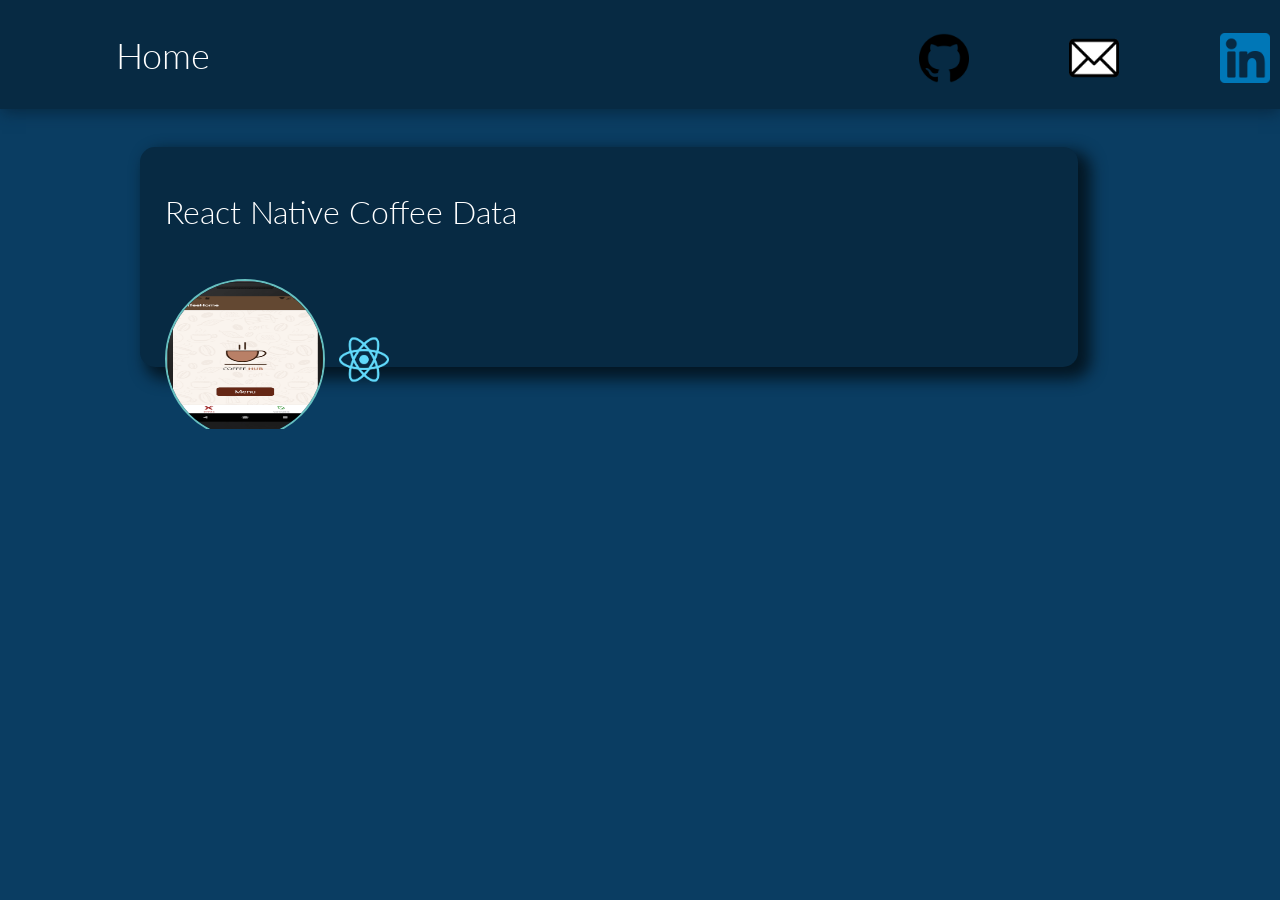
==== portfolio01.html @ 1cccb9cb "Update portfolio01.html" ====
<!doctype html>
<html lang="en">

  <head>

    <!-- Required meta tags -->
    <meta charset="utf-8">
    <meta name="viewport" content="width=device-width, initial-scale=1, shrink-to-fit=no">

    <!-- Bootstrap CSS -->
    <link rel="stylesheet" href="https://stackpath.bootstrapcdn.com/bootstrap/4.5.2/css/bootstrap.min.css" integrity="sha384-JcKb8q3iqJ61gNV9KGb8thSsNjpSL0n8PARn9HuZOnIxN0hoP+VmmDGMN5t9UJ0Z" crossorigin="anonymous">

    <link rel="stylesheet" href="css/styles.css">
    <link rel="stylesheet" href="css/normalize.css">
    <link rel="stylesheet" href="css/querries.css">

    <link href="https://fonts.googleapis.com/css2?family=Lato:ital,wght@0,300;0,400;1,300;1,400&display=swap" rel="stylesheet">
    

    <title>Hello, world!</title>

  </head>  



  <style>

    html{
        overflow-x: hidden;
    }
    

    .navbar-brand {
        font-family: 'lato';
        font-size:36px;
        font-weight: 300; 
        padding-left: 8%;   
    }

    .nav-item {
        padding-top: 7px;
        font-family: 'lato';
        font-weight: 300;
        font-size:26px;
        margin-right:25%;
    }

    .navbar-nav {
        padding: 10px;
        padding-left: 65%;
    }

    .navbar-dark .navbar-brand:hover{

        color: #5cb4c4;
        transition: color 0.6s;
    }

    .navbar-dark .navbar-nav .nav-link:hover {
        color: #5cb4c4;
        transition: color 0.6s;
    }

</style>


  <body>

    <!-- Bootstrap NavBar -->

    <nav style="width: 100%; " class="navbar navbar-expand-lg  navbar-dark  navColor someShadow">

        <a class="navbar-brand moreColor letsHover" href="index.html">Home</a>

        <button class="navbar-toggler" type="button" data-toggle="collapse" data-target="#navbarNav" aria-controls="navbarNav" aria-expanded="false" aria-label="Toggle navigation">
            <span class="navbar-toggler-icon"></span>
        </button>

        <div class="collapse navbar-collapse" id="navbarNav">

            <ul class="navbar-nav">

            <li class="nav-item active">
                <a class="nav-link moreColor letsHover"  href="https://github.com/MikeCatrone"> <img class="iconEdits gith" src="img/github.png"> </a> <span class="sr-only">(current)</span></a>
            </li>

            <li class="nav-item active">
                <a class="nav-link moreColor letsHover"  href="mailto: mikecatrone@gmail.com"> <img class="iconEdits lin" src="img/email01.png"> <span class="sr-only">(current)</span></a>
            </li>

            <li class="nav-item active">
                <a class="nav-link moreColor letsHover"  href="https://linkedin.com/in/michael-catrone-8161891b5"> <img class="iconEdits lin" src="img/linkedin.png"> <span class="sr-only">(current)</span></a>
            </li>

            </ul>

        </div>

    </nav>


    <!-- Main Container -->

    <div class="container-fluid">
        <div class="portContainer demoShadow">

            <h1 class="headingText">My portfolio is still under construction, but in the meantime here's a xylophone I made in Flutter! </h1>
                
                <p class="">Coffee Hub</p>
                
                <img class="profileImg" src="img/coffeehub.png">
                
                <p class="pPadding">Made in React Native, I wanted to put together an application for personal use and for friends that would provide some information on tasty coffee drinks</p>
                
                <a class="testButton" href="#">
                    <img class="iconEdits footerEdits" src="img/reactphoto.png"></a>

        </div>
    </div>

    <script src="https://ajax.googleapis.com/ajax/libs/jquery/3.5.1/jquery.min.js"></script> 
     <script src="https://cdn.jsdelivr.net/npm/popper.js@1.16.1/dist/umd/popper.min.js" integrity="sha384-9/reFTGAW83EW2RDu2S0VKaIzap3H66lZH81PoYlFhbGU+6BZp6G7niu735Sk7lN" crossorigin="anonymous"></script>
     <script src="https://stackpath.bootstrapcdn.com/bootstrap/4.5.2/js/bootstrap.min.js" integrity="sha384-B4gt1jrGC7Jh4AgTPSdUtOBvfO8shuf57BaghqFfPlYxofvL8/KUEfYiJOMMV+rV" crossorigin="anonymous"></script>
     <script src="script.js"></script>
      
          
</body>
---- css/styles.css ----
.navColor {
    background-color:#072a43;
    
}


h1 {
    font-weight: 300;
    font-family: 'lato';
    font-size:52px;
    color:white;
}

h3 {
    font-weight: 300;
    font-family: 'lato';
    font-size:32px;
    color:white;
    margin-bottom:3%;
}

hr {
    border-color: white; 
    border-style: none;
    border-top-style: dotted;
    border-width: 10px;
    width: 15%;
    margin-top:20px;
    margin-bottom: 50px;
    
   
}


p {
    color:white;
    font-weight: 300;
    font-size: 22px;
    letter-spacing: 2px;
}


body {
    background-color: #0a3d62 ;
}

.profileImg {
    width:160px;
    height:160px;
    border:2px solid #66BFBF; 
    border-radius: 100%;
}

.deviceGif {
    width:520px;
    height:520px;
}

.someMargin {
    margin-left:10%;
    margin-top:4%;
}

.colorAccent {
    color:#66BFBF;
    font-weight: 400;
}

.letsMargin {
    padding-top:80px;
    padding-left: 8%;
}

.letsMargin2 {
    padding-top:200px;
    padding-left:10%;
}

.hidden {
    visibility: hidden;
    position: absolute;
    width:20px;
    height: 20px;
}

.portButton {
    margin-top: 10px;
}

.someShadow {
    -webkit-box-shadow: 1px 4px 15px -1px rgba(5,32,52,0.72); 
    box-shadow: 1px 4px 15px -1px rgba(5,32,52,0.72);
    }

.skills {
    background-color:#27496d;
     
}

.profileSize {
    width:200px;
    height:200px;
}   

.demo {
    -webkit-box-shadow: 0px 10px 13px -7px #000000, 5px -8px 25px 5px rgba(0,0,0,0.37); 
    box-shadow: 0px 10px 13px -7px #000000, 5px -8px 25px 5px rgba(0,0,0,0.37);
    }

.extraPadding {
    padding-top: 5%;
    padding-bottom:5%;
}    

.footerContainer {
    padding-top: 3%;
    padding-bottom: 3%;
    background-color: #204051;
    text-align: center;
    
}

.iconEdits {
    width:70px;
    padding-left:10px;
    padding-right:10px;
    transition: width .6s;
}

.pEdit {
    margin-top:2%;
}

.someFloat1 {
    float: left;
    margin-right: 5%;
}

.someFloat2 {
    float: right;
    margin-left: 5%;
}

.skill-row {
    width:50%;
    margin-left: auto;
    margin-right: auto;
    margin-top: 7%;
    line-height: 1.5;
    text-align: left;
    margin-bottom:6%;
    
    }

    .letsCenter {
        text-align: center;
    }

    .spaceForButton {
        margin-bottom:30px;
    }

    .devColor {
        color:#bfdcae;

    }

    .techColor {
        color:#ffbb91;

    }
    

    .portContainer {
        padding: 2%;
        display:inline-block;
        text-align: left;
        border-radius: 15px;
        margin-top:7%;
        margin-bottom: 5%;
        margin-left: 17%;
        max-width:60%;
        height:62%;
        background-color:#072a43;
        
          
    }

    .demoShadow {
        -webkit-box-shadow: 9px 8px 15px 4px #041724; 
        box-shadow: 9px 8px 15px 4px #041724;
        }


    .fb:hover {
        width:80px;
    }   

    .insta:hover {
        width:80px;
    }   

    .gith:hover {
        width:80px;
    }   

    .lin:hover {
        width:80px;
    }   

.letsAnimate {
    visibility: hidden;
}
---- css/querries.css ----
@media only screen and (max-width: 1920px) {
    html{
        overflow-x: hidden;
    }
    body {
        overflow-x: hidden;
    }
    
    .pPadding {
        padding-top:4%;
    }

    .portContainer {
       margin-top:3%;
    }
    
    h1 {
        padding-bottom: 3%;
    }
    
    .letsAnimate {
        marginLeft: 18%;
    }
    
}

@media only screen and (max-width: 1400px) {
    
    .portContainer {
        min-width: 75%;
        margin-left:10%;
    }
    
    

}




@media only screen and (max-width: 1205px) {
    
    .portContainer {
        min-width: 75%;
        margin-left:10%;
    }
    
}



@media only screen and (max-width: 1000px) {
    
    .skill-row {
        margin-top: 15%;
    }
    
}


@media only screen and (max-width: 991px) {

    .letsMargin2 {
        padding-top:60px;
        padding-left:10%;  
    }

    .hidden {
        visibility: visible;
        position: relative;
        width:320px;
        height:320px;
        
    }
    
    .begone {
        visibility: hidden;
        position: absolute;
        width:20px;
        height:20px;
        
    }

    .portContainer {
        min-width: 90%;
        margin-left:5%;
    }

    .container-fluid {
        margin-top:5%;
        padding-left:5px;
        padding-right:5px;
    }
    
}

@media only screen and (max-width: 826px) {
    
    .someFloat1 {
        float: none;
        margin-right: 5%;  
    }

    .someFloat2 {
        float: none;
        margin-right: 5%;  
    }
    
    .profileSize {
        width:150px;
        height:150px;
    }
    
    h3 {
        margin-top: 5%;
    }

}


@media only screen and (max-width: 600px) {
    
    .profileImg {
        width:100px;
        height:100px;
        border:2px solid #66BFBF; 
        border-radius: 100%;
    }
    
}


@media only screen and (max-width: 480px) {



    .letsMargin2 {
        
        padding-left:9%;
        
    }
  
    .deviceGif {
        width:320px;
        height:320px;
    }
    
    h3 {
        margin-top: 5%;
        font-size:26px;
    }

    .skill-row {
        width:80%;
    }

    .profileSize {
        width:100px;
        height:100px;
    }   


    .iconEdits {
        width:60px;
        padding-left:10px;
        padding-right:10px;
    }

    .container-fluid {
        margin-top:20%;
        padding-left:5px;
        padding-right:5px;
    }

}
    

@media only screen and (max-width: 400px) {
    
    .portContainer {
        margin-left:0;
        margin-right:0;
        min-width:100%;
    }
    
    h3 {
        font-size: 24px;
        
    }
}




@media only screen and (max-width: 376px) {

    h1 {
        font-size: 50px;
        padding-bottom: 5%;
    }
    
    h3 {
        font-size: 26px;
        
    }

    .pPadding {
        padding-top:20%;
    }

    
    .someFloat1 {
        float: none;
        margin-right: 5%;
        
    }
    
    .someFloat2 {
        float: none;
        margin-left: 5%;
    }

    .skill-row {
        margin-top: 20%;
    }

    .someExtraSkillP {
        margin-bottom: 20%;
    }
    
    .someExtraSkillH {
        margin-bottom: 12%;
    }

    .iconEdits {
        width:50px;
        padding-top:20px;
        padding-left:10px;
        padding-right:10px;
        padding-bottom:15px;
    }

    .copyrightSize {
        font-size:16px;
    }


    .portContainer {
        margin-left:0;
        margin-right:0;
        min-width:100%;
    }

    .container-fluid {
        margin-top:20%;
        padding-left:5px;
        padding-right:5px;
    }

    .letsMargin {
        padding-top: 50px;
    }




}
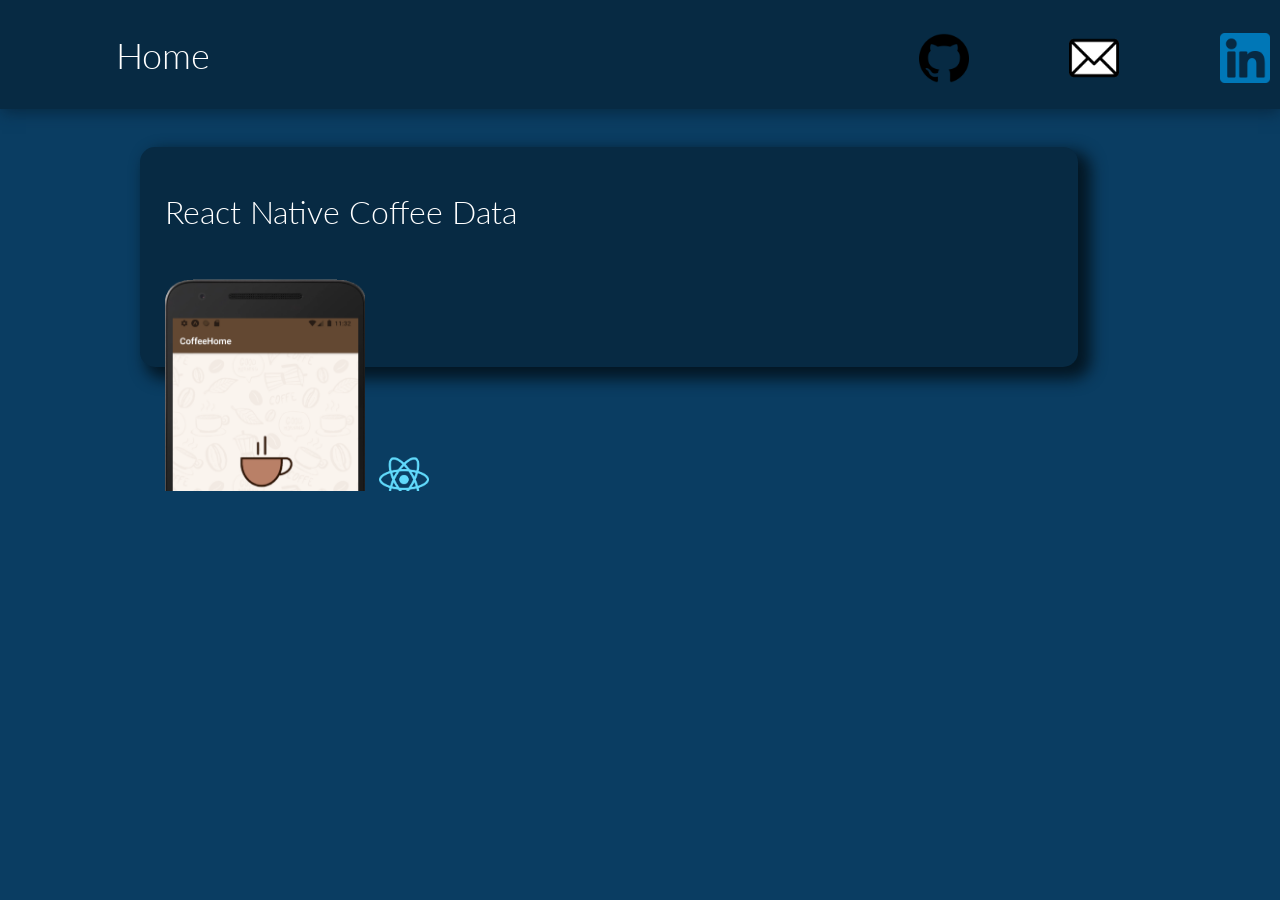
==== commit a1c03df5: "Update portfolio01.html" ====
--- a/portfolio01.html
+++ b/portfolio01.html
@@ -108,7 +108,7 @@
                 
                 <p class="">Coffee Hub</p>
                 
-                <img class="profileImg" src="img/coffeehub.png">
+                <img class="coffeeImage" src="img/coffeehub.png">
                 
                 <p class="pPadding">Made in React Native, I wanted to put together an application for personal use and for friends that would provide some information on tasty coffee drinks</p>
                 
--- a/css/styles.css
+++ b/css/styles.css
@@ -215,3 +215,8 @@
 .letsAnimate {
     visibility: hidden;
 }
+
+.coffeeImage {
+    width: 200px;
+    height:400px;
+}
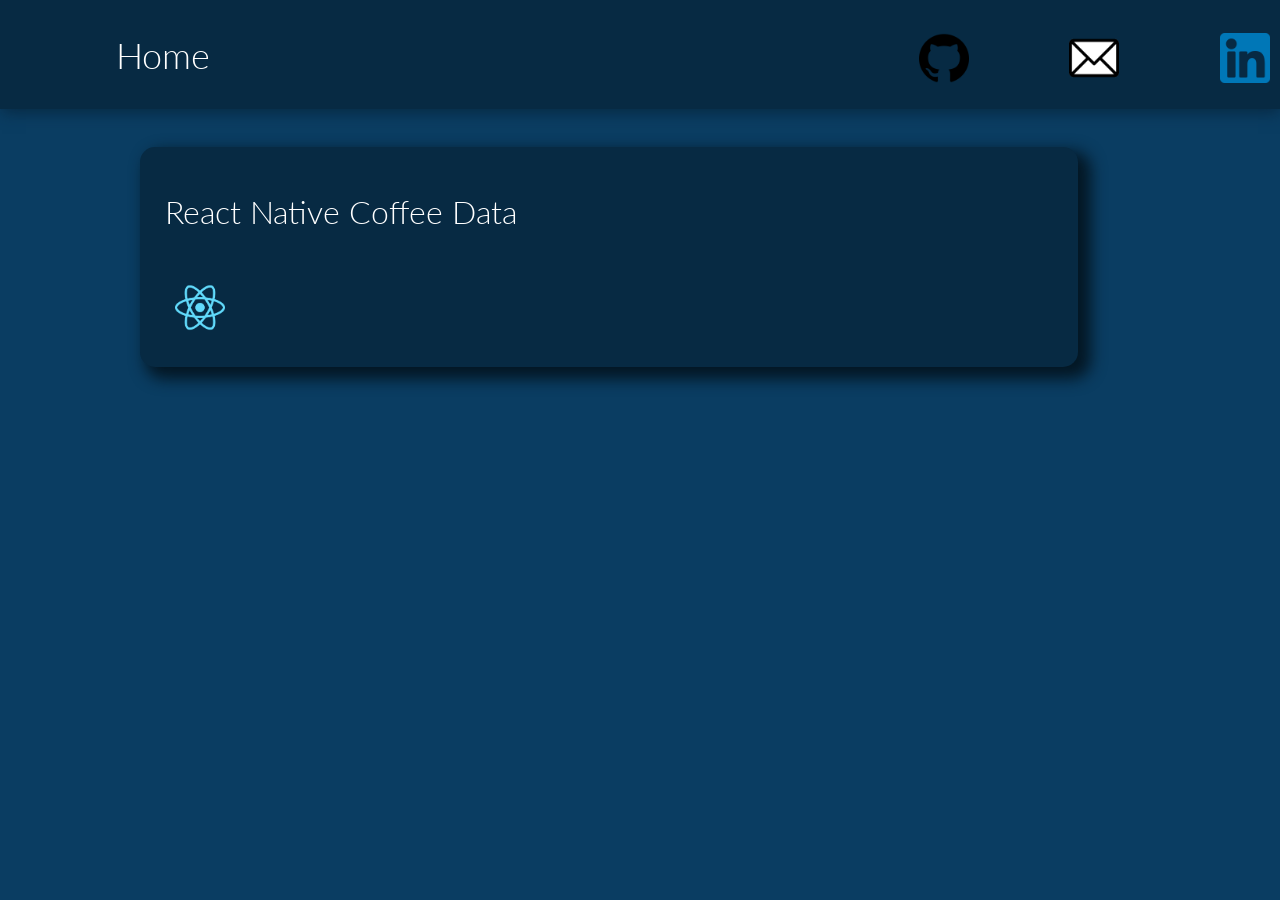
==== commit f391a819: "Update portfolio01.html" ====
--- a/portfolio01.html
+++ b/portfolio01.html
@@ -108,7 +108,9 @@
                 
                 <p class="">Coffee Hub</p>
                 
-                <img class="coffeeImage" src="img/coffeehub.png">
+                <div class="coffeeImage">
+                  <img class="coffeeImage" src="img/coffeehub.png">
+                </div>  
                 
                 <p class="pPadding">Made in React Native, I wanted to put together an application for personal use and for friends that would provide some information on tasty coffee drinks</p>
                 
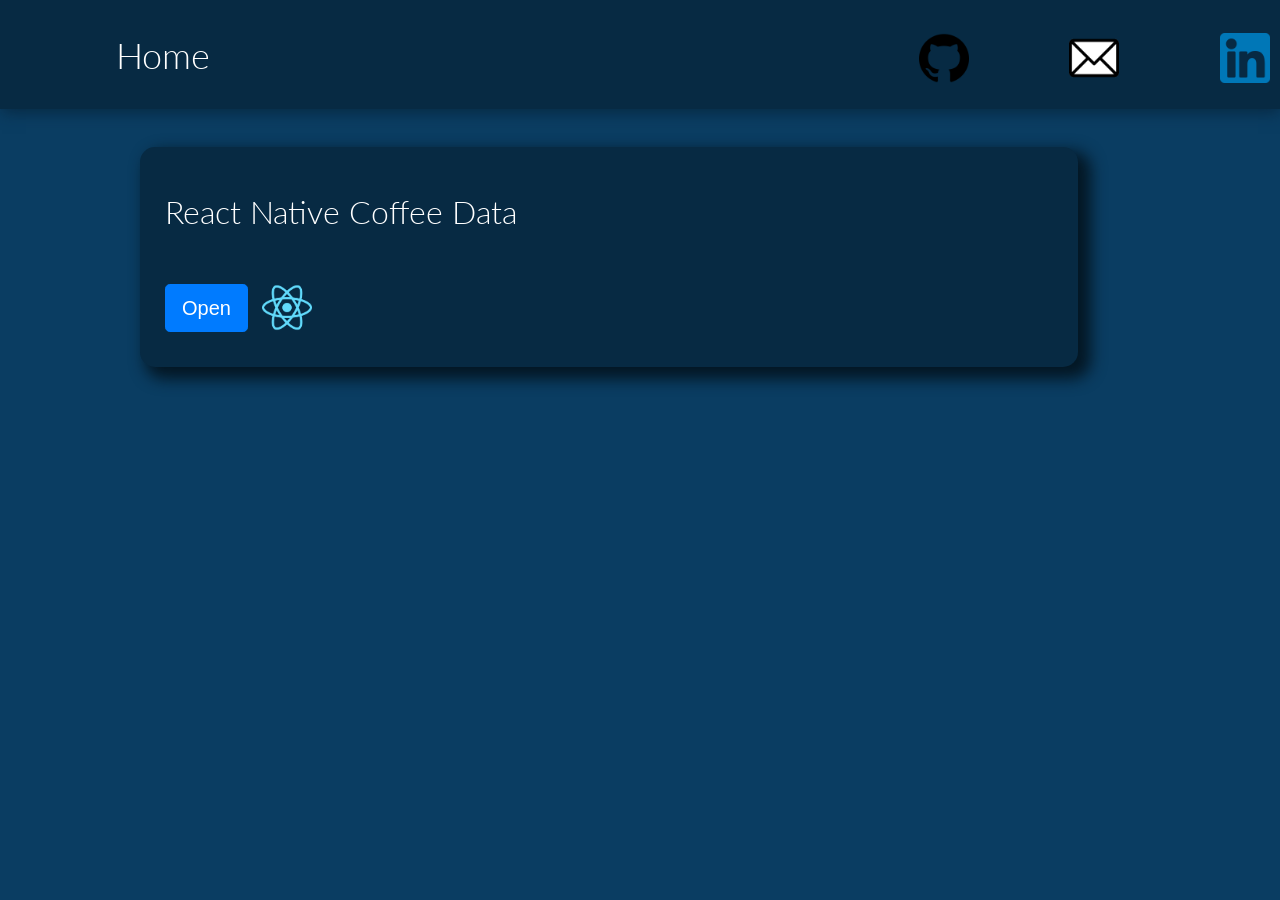
==== commit e32be80e: "Update portfolio01.html" ====
--- a/portfolio01.html
+++ b/portfolio01.html
@@ -108,14 +108,21 @@
                 
                 <p class="">Coffee Hub</p>
                 
-                <div class="coffeeImage">
+                <div >
                   <img class="coffeeImage" src="img/coffeehub.png">
+                  <img class="coffeeImage" src="img/coffeeHub02.png">
                 </div>  
                 
                 <p class="pPadding">Made in React Native, I wanted to put together an application for personal use and for friends that would provide some information on tasty coffee drinks</p>
                 
-                <a class="testButton" href="#">
-                    <img class="iconEdits footerEdits" src="img/reactphoto.png"></a>
+          
+                 <a class="testButton" href="#">
+                    <button type="button" class="btn btn-primary btn-lg">Open</button>
+                 </a>
+
+                <span class="testButton2" >
+                    <img class="iconEdits footerEdits" src="img/reactphoto.png">
+                </span>
 
         </div>
     </div>
--- a/css/styles.css
+++ b/css/styles.css
@@ -217,6 +217,7 @@
 }
 
 .coffeeImage {
-    width: 200px;
-    height:400px;
-}
+    width: 20%;
+    height: 40%;
+    margin-left: 15%;
+}
--- a/css/querries.css
+++ b/css/querries.css
@@ -174,6 +174,12 @@
         padding-left:5px;
         padding-right:5px;
     }
+    
+    .coffeeImage {
+        width: 40%;
+        height: 50%;
+        margin-left: 7%;
+    }
 
 }
     
@@ -187,8 +193,12 @@
     }
     
     h3 {
-        font-size: 24px;
-        
+        font-size: 24px;    
+    }
+    
+    .coffeeImage {
+        width: 40%;
+        height: 50%;
     }
 }
 
